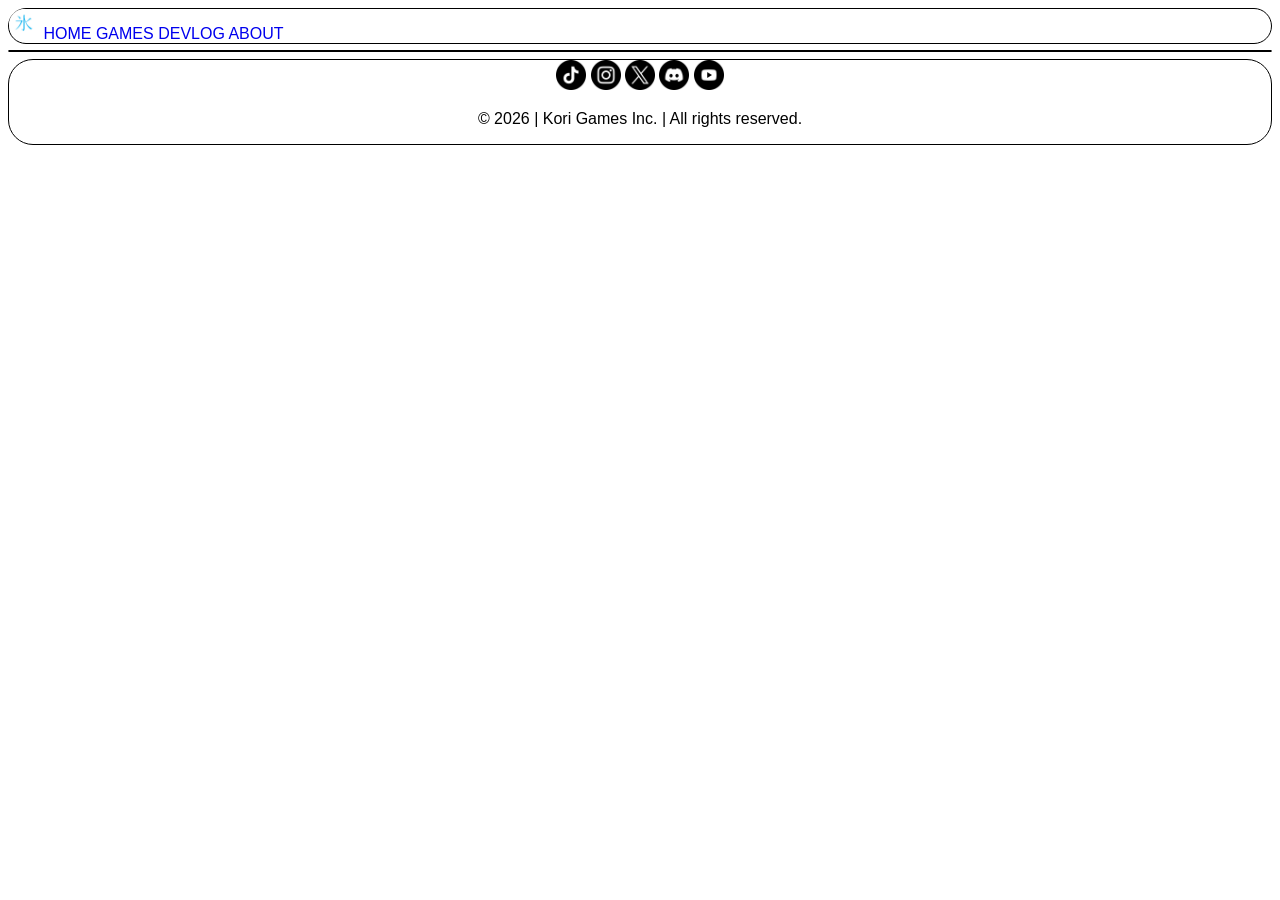
==== about.html @ 738e89b1 "home structure completed" ====
<!DOCTYPE html>
<html lang="en">

<head>
   <meta charset="UTF-8">
   <meta name="viewport" content="width=device-width, initial-scale=1.0">
   <title>Kori Games Inc. | About</title>
   <link rel="stylesheet" href="styles/style.css">
</head>

<body>
   <header>
      <img id="logo" src="images/logo.png" alt="Logo">

      <a class="link" href="index.html">HOME</a>
      <a class="link" href="games.html">GAMES</a>
      <a class="link" href="devlog.html">DEVLOG</a>
      <a class="link" href="about.html">ABOUT</a>
   </header>

   <main>

   </main>

   <footer>
      <a href="#" class="socials">
         <img id="logo" src="images/tiktok.png" alt="TikTok">
      </a>

      <a href="#" class="socials">
         <img id="logo" src="images/instagram.png" alt="Instagram">
      </a>

      <a href="#" class="socials">
         <img id="logo" src="images/twitter.png" alt="(X) Twitter">
      </a>

      <a href="#" class="socials">
         <img id="logo" src="images/discord.png" alt="Discord">
      </a>

      <a href="#" class="socials">
         <img id="logo" src="images/youtube.png" alt="YouTube">
      </a>

      <p>&copy; <span id="year"></span> | Kori Games Inc. | All rights reserved.</p>
   </footer>

   <script defer src="scripts/script.js"></script>
</body>

</html>
---- styles/style.css ----
/* 1. All pages */
body {
    font-family: Arial, Helvetica, sans-serif;
}

a{
    text-decoration: none;
}

div, header, main, footer {   
    border: 1.5px solid #000;
    border-radius: 25px;
    margin-top: 0.5%;
    margin-bottom: 0.5%;
}

.container{
    display: flex;
    /* padding: 0.5%; */
}

#logo {
    width: 1%;
    height: auto;
}

.link {
    text-align: right;
}

h1{
    text-align: center;
}

#logo {
    width: 30px;
    height: auto;
}

footer{
    text-align: center;
}

/* 2. Home page */
.post {
    margin: 0.5%;
    padding: 0.5%;
    border: 1.5px solid #000;
    border-radius: 25px;
}

#left-bar {
    width: 34.25%;
    height: 100%;
    display: flex;
    align-items: stretch;
    margin-bottom: auto;
    margin: 0.5% 0.25% 0.5% 0.5%;
    padding: 0.5%;
}

#right-bar {
    width: 63.25%;
    height: 100%;
    margin-left: auto;
    margin: 0.5% 0.5% 0.5% 0.25%;
    padding: 0.5%;
    flex: 1;
}
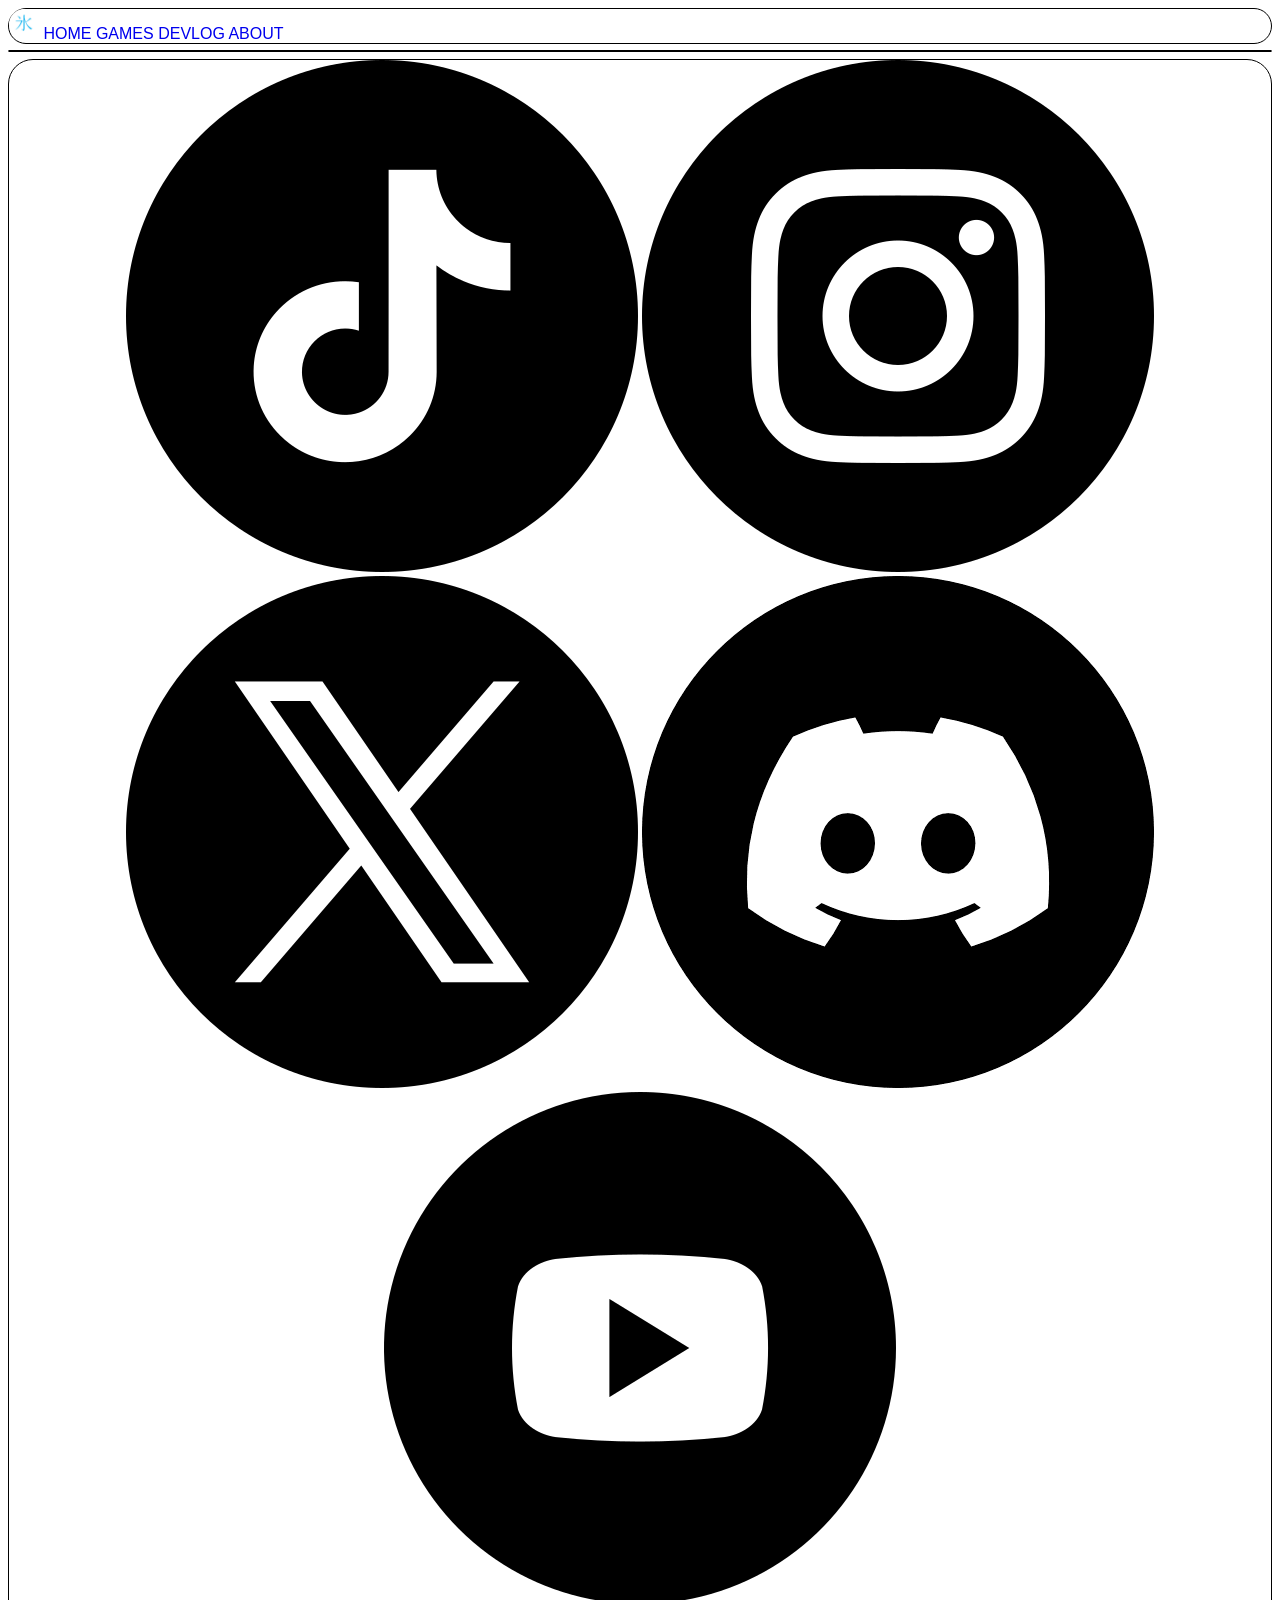
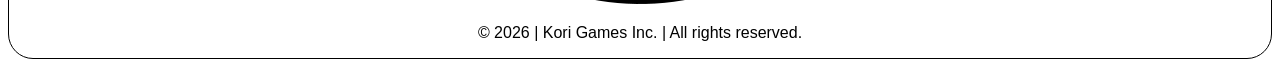
==== commit 3236ef6e: "#" ====
--- a/about.html
+++ b/about.html
@@ -6,6 +6,7 @@
    <meta name="viewport" content="width=device-width, initial-scale=1.0">
    <title>Kori Games Inc. | About</title>
    <link rel="stylesheet" href="styles/style.css">
+   <link rel="icon" type="image/png" href="images/logo.png">
 </head>
 
 <body>
@@ -23,24 +24,24 @@
    </main>
 
    <footer>
-      <a href="#" class="socials">
-         <img id="logo" src="images/tiktok.png" alt="TikTok">
+      <a href="https://www.tiktok.com/@korigamesinc" class="socials">
+         <img class="logo" src="images/tiktok.png" alt="TikTok">
       </a>
 
-      <a href="#" class="socials">
-         <img id="logo" src="images/instagram.png" alt="Instagram">
+      <a href="https://www.instagram.com/kori.games.inc" class="socials">
+         <img class="logo" src="images/instagram.png" alt="Instagram">
       </a>
 
-      <a href="#" class="socials">
-         <img id="logo" src="images/twitter.png" alt="(X) Twitter">
+      <a href="https://www.x.com/@KoriGamesInc" class="socials">
+         <img class="logo" src="images/twitter.png" alt="(X) Twitter">
       </a>
 
-      <a href="#" class="socials">
-         <img id="logo" src="images/discord.png" alt="Discord">
+      <a href="https://discordapp.com/users/1542411121669967894" class="socials">
+         <img class="logo" src="images/discord.png" alt="Discord">
       </a>
 
-      <a href="#" class="socials">
-         <img id="logo" src="images/youtube.png" alt="YouTube">
+      <a href="https://www.youtube.com/@KoriGamesInc" class="socials">
+         <img class="logo" src="images/youtube.png" alt="YouTube">
       </a>
 
       <p>&copy; <span id="year"></span> | Kori Games Inc. | All rights reserved.</p>
